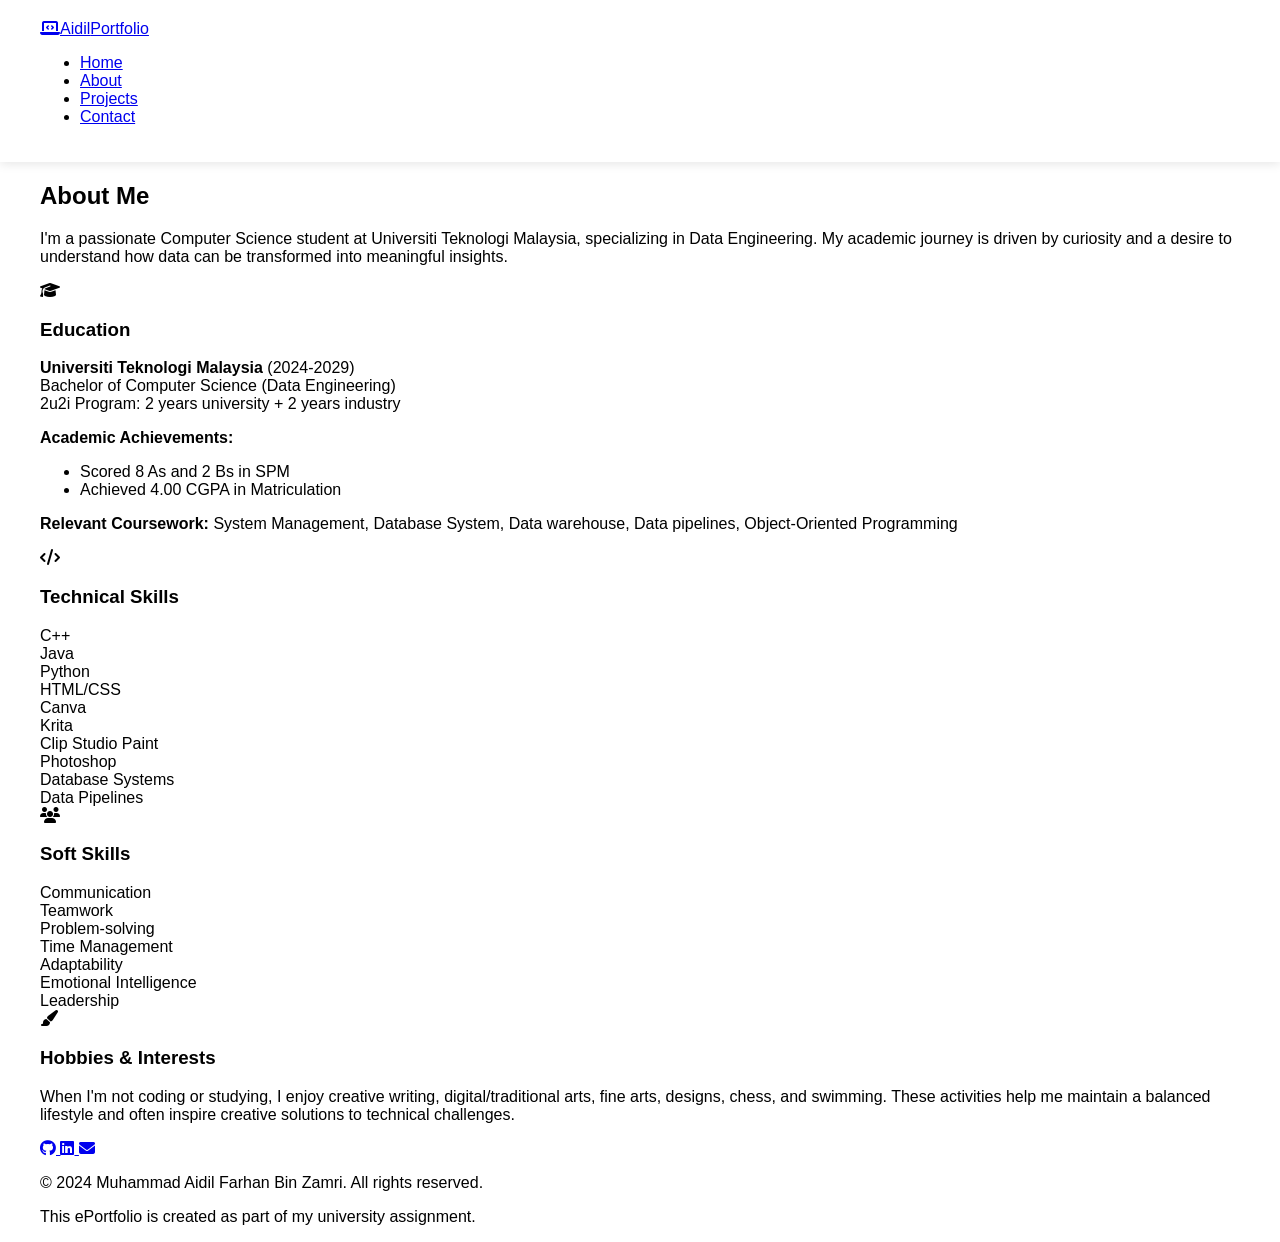
==== about.html @ b6377e9e "Create about.html" ====
<!DOCTYPE html>
<html lang="en">
<head>
    <meta charset="UTF-8">
    <meta name="viewport" content="width=device-width, initial-scale=1.0">
    <title>Aidil Farhan | About</title>
    <link rel="stylesheet" href="https://cdnjs.cloudflare.com/ajax/libs/font-awesome/6.4.0/css/all.min.css">
    <link rel="stylesheet" href="./css/style.css">
    <style>
        body { margin: 0; padding: 0; font-family: Arial, sans-serif; }
        .navbar { background: #fff; padding: 20px; box-shadow: 0 2px 10px rgba(0,0,0,0.1); }
        .container { max-width: 1200px; margin: 0 auto; padding: 0 20px; }
    </style>
</head>
<body>
    <!-- Navigation -->
    <nav class="navbar">
        <div class="container">
            <a href="./index.html" class="logo">
                <i class="fas fa-laptop-code"></i>Aidil<span>Portfolio</span>
            </a>
            <ul class="nav-links">
                <li><a href="./index.html">Home</a></li>
                <li><a href="./about.html" class="active">About</a></li>
                <li><a href="./projects.html">Projects</a></li>
                <li><a href="./contact.html">Contact</a></li>
            </ul>
        </div>
    </nav>

    <!-- About Content -->
    <main class="container">
        <div class="section">
            <h2>About Me</h2>
            <p>I'm a passionate Computer Science student at Universiti Teknologi Malaysia, specializing in Data Engineering. My academic journey is driven by curiosity and a desire to understand how data can be transformed into meaningful insights.</p>
            
            <div class="about-grid">
                <div class="about-card">
                    <div class="about-icon">
                        <i class="fas fa-graduation-cap"></i>
                    </div>
                    <h3>Education</h3>
                    <p><strong>Universiti Teknologi Malaysia</strong> (2024-2029)<br>
                    Bachelor of Computer Science (Data Engineering)<br>
                    2u2i Program: 2 years university + 2 years industry</p>
                    
                    <p><strong>Academic Achievements:</strong></p>
                    <ul>
                        <li>Scored 8 As and 2 Bs in SPM</li>
                        <li>Achieved 4.00 CGPA in Matriculation</li>
                    </ul>
                    
                    <p><strong>Relevant Coursework:</strong> System Management, Database System, Data warehouse, Data pipelines, Object-Oriented Programming</p>
                </div>
                
                <div class="about-card">
                    <div class="about-icon">
                        <i class="fas fa-code"></i>
                    </div>
                    <h3>Technical Skills</h3>
                    <div class="skills-container">
                        <div class="skill-chip">C++</div>
                        <div class="skill-chip">Java</div>
                        <div class="skill-chip">Python</div>
                        <div class="skill-chip">HTML/CSS</div>
                        <div class="skill-chip">Canva</div>
                        <div class="skill-chip">Krita</div>
                        <div class="skill-chip">Clip Studio Paint</div>
                        <div class="skill-chip">Photoshop</div>
                        <div class="skill-chip">Database Systems</div>
                        <div class="skill-chip">Data Pipelines</div>
                    </div>
                </div>
                
                <div class="about-card">
                    <div class="about-icon">
                        <i class="fas fa-users"></i>
                    </div>
                    <h3>Soft Skills</h3>
                    <div class="skills-container">
                        <div class="skill-chip">Communication</div>
                        <div class="skill-chip">Teamwork</div>
                        <div class="skill-chip">Problem-solving</div>
                        <div class="skill-chip">Time Management</div>
                        <div class="skill-chip">Adaptability</div>
                        <div class="skill-chip">Emotional Intelligence</div>
                        <div class="skill-chip">Leadership</div>
                    </div>
                </div>
                
                <div class="about-card">
                    <div class="about-icon">
                        <i class="fas fa-paint-brush"></i>
                    </div>
                    <h3>Hobbies & Interests</h3>
                    <p>When I'm not coding or studying, I enjoy <span class="highlight">creative writing, digital/traditional arts, fine arts, designs, chess, and swimming</span>. These activities help me maintain a balanced lifestyle and often inspire creative solutions to technical challenges.</p>
                </div>
            </div>
        </div>
    </main>

    <!-- Footer -->
    <footer>
        <div class="container">
            <div class="social-links">
                <a href="https://github.com/farhanaidil2026-ui" target="_blank" title="GitHub">
                    <i class="fab fa-github"></i>
                </a>
                <a href="https://www.linkedin.com/in/aidil-farhan-475589396/" target="_blank" title="LinkedIn">
                    <i class="fab fa-linkedin"></i>
                </a>
                <a href="mailto:farhanaidil2026@gmail.com" title="Email">
                    <i class="fas fa-envelope"></i>
                </a>
            </div>
            <p>&copy; 2024 Muhammad Aidil Farhan Bin Zamri. All rights reserved.</p>
            <p>This ePortfolio is created as part of my university assignment.</p>
        </div>
    </footer>

    <script src="./js/script.js"></script>
</body>
</html>
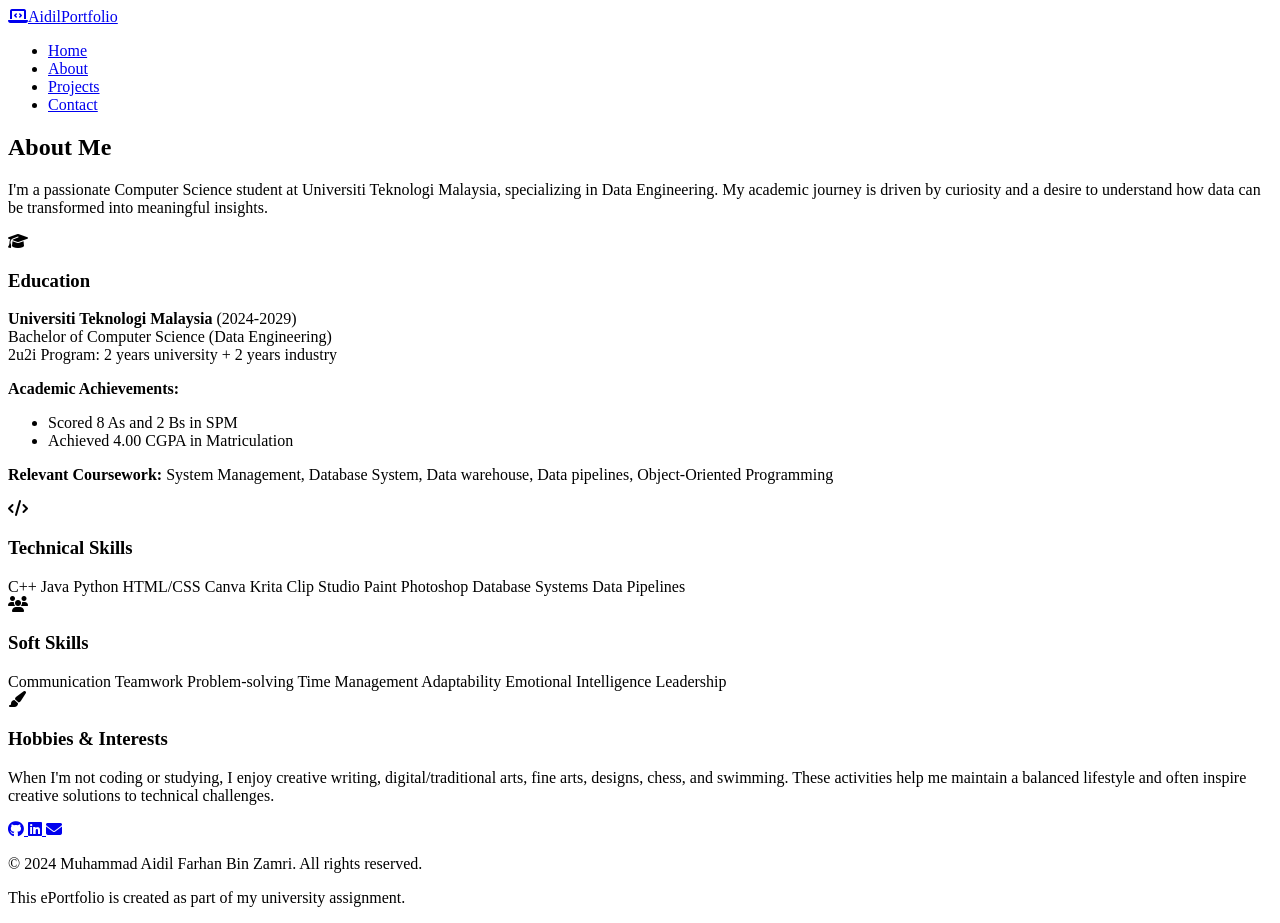
==== commit 70946731: "Update about.html" ====
--- a/about.html
+++ b/about.html
@@ -5,30 +5,23 @@
     <meta name="viewport" content="width=device-width, initial-scale=1.0">
     <title>Aidil Farhan | About</title>
     <link rel="stylesheet" href="https://cdnjs.cloudflare.com/ajax/libs/font-awesome/6.4.0/css/all.min.css">
-    <link rel="stylesheet" href="./css/style.css">
-    <style>
-        body { margin: 0; padding: 0; font-family: Arial, sans-serif; }
-        .navbar { background: #fff; padding: 20px; box-shadow: 0 2px 10px rgba(0,0,0,0.1); }
-        .container { max-width: 1200px; margin: 0 auto; padding: 0 20px; }
-    </style>
+    <link rel="stylesheet" href="css/style.css">
 </head>
 <body>
-    <!-- Navigation -->
     <nav class="navbar">
         <div class="container">
-            <a href="./index.html" class="logo">
+            <a href="index.html" class="logo">
                 <i class="fas fa-laptop-code"></i>Aidil<span>Portfolio</span>
             </a>
             <ul class="nav-links">
-                <li><a href="./index.html">Home</a></li>
-                <li><a href="./about.html" class="active">About</a></li>
-                <li><a href="./projects.html">Projects</a></li>
-                <li><a href="./contact.html">Contact</a></li>
+                <li><a href="index.html">Home</a></li>
+                <li><a href="about.html" class="active">About</a></li>
+                <li><a href="projects.html">Projects</a></li>
+                <li><a href="contact.html">Contact</a></li>
             </ul>
         </div>
     </nav>
 
-    <!-- About Content -->
     <main class="container">
         <div class="section">
             <h2>About Me</h2>
@@ -59,16 +52,16 @@
                     </div>
                     <h3>Technical Skills</h3>
                     <div class="skills-container">
-                        <div class="skill-chip">C++</div>
-                        <div class="skill-chip">Java</div>
-                        <div class="skill-chip">Python</div>
-                        <div class="skill-chip">HTML/CSS</div>
-                        <div class="skill-chip">Canva</div>
-                        <div class="skill-chip">Krita</div>
-                        <div class="skill-chip">Clip Studio Paint</div>
-                        <div class="skill-chip">Photoshop</div>
-                        <div class="skill-chip">Database Systems</div>
-                        <div class="skill-chip">Data Pipelines</div>
+                        <span class="skill-chip">C++</span>
+                        <span class="skill-chip">Java</span>
+                        <span class="skill-chip">Python</span>
+                        <span class="skill-chip">HTML/CSS</span>
+                        <span class="skill-chip">Canva</span>
+                        <span class="skill-chip">Krita</span>
+                        <span class="skill-chip">Clip Studio Paint</span>
+                        <span class="skill-chip">Photoshop</span>
+                        <span class="skill-chip">Database Systems</span>
+                        <span class="skill-chip">Data Pipelines</span>
                     </div>
                 </div>
                 
@@ -78,13 +71,13 @@
                     </div>
                     <h3>Soft Skills</h3>
                     <div class="skills-container">
-                        <div class="skill-chip">Communication</div>
-                        <div class="skill-chip">Teamwork</div>
-                        <div class="skill-chip">Problem-solving</div>
-                        <div class="skill-chip">Time Management</div>
-                        <div class="skill-chip">Adaptability</div>
-                        <div class="skill-chip">Emotional Intelligence</div>
-                        <div class="skill-chip">Leadership</div>
+                        <span class="skill-chip">Communication</span>
+                        <span class="skill-chip">Teamwork</span>
+                        <span class="skill-chip">Problem-solving</span>
+                        <span class="skill-chip">Time Management</span>
+                        <span class="skill-chip">Adaptability</span>
+                        <span class="skill-chip">Emotional Intelligence</span>
+                        <span class="skill-chip">Leadership</span>
                     </div>
                 </div>
                 
@@ -99,7 +92,6 @@
         </div>
     </main>
 
-    <!-- Footer -->
     <footer>
         <div class="container">
             <div class="social-links">
@@ -118,6 +110,6 @@
         </div>
     </footer>
 
-    <script src="./js/script.js"></script>
+    <script src="js/script.js"></script>
 </body>
 </html>
